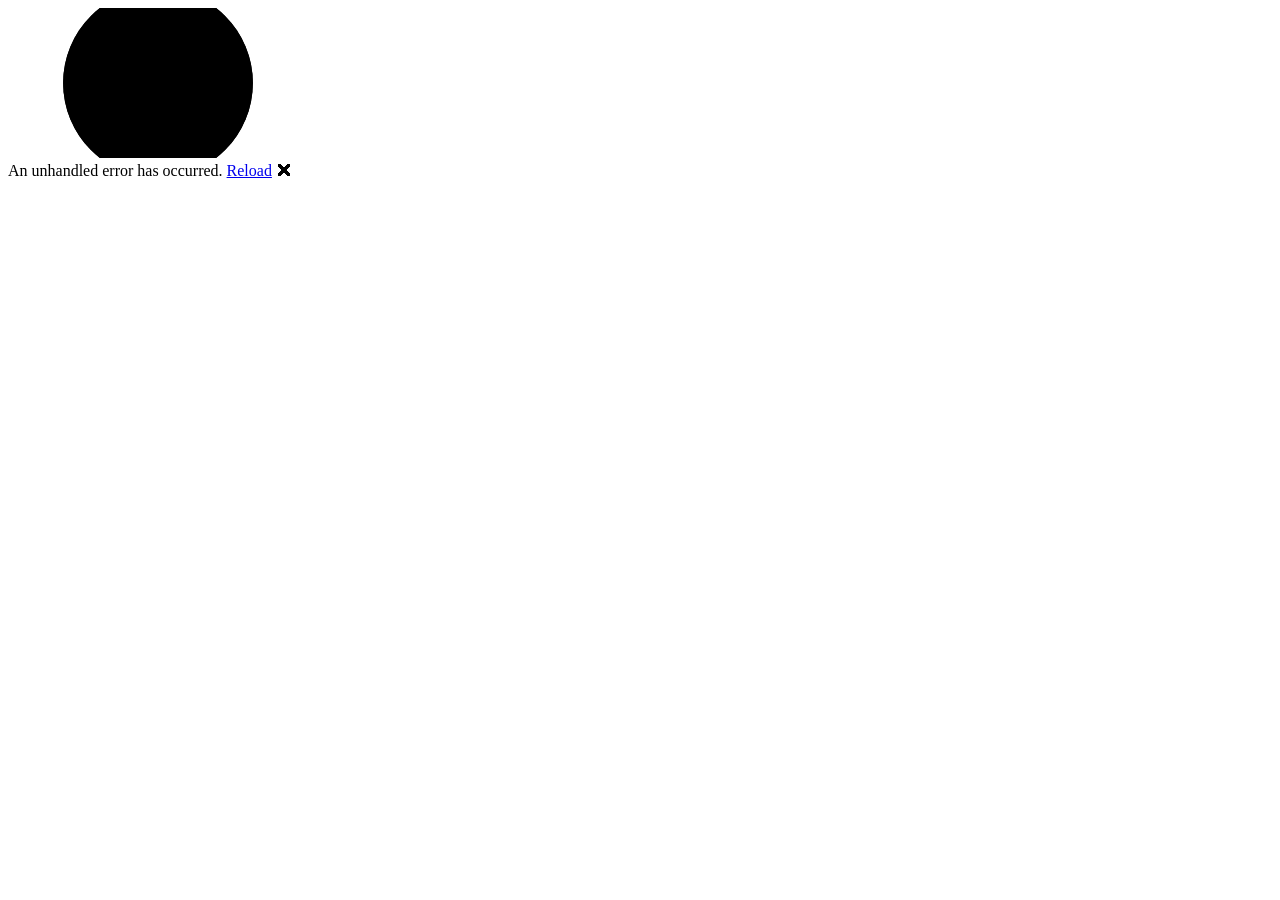
==== src/CypherSheet.Client/wwwroot/index.html @ b63f845a "fix: corrige roteamento e carregamento da PWA sob subpath /CypherSheet/ - Corrige constante `base` n" ====
<!DOCTYPE html>
<html lang="en">

<head>
    <meta charset="utf-8" />
    <meta name="viewport" content="width=device-width, initial-scale=1.0" />
    <title>CypherSheet.Client</title>
    <base href="https://matheusfernandescafe.github.io/CypherSheet/" />
    <!--
        <base href="http://localhost:5041/CypherSheet/" />
    -->
    <link href="https://fonts.googleapis.com/css?family=Roboto:300,400,500,700&display=swap" rel="stylesheet" />
    <link href="_content/MudBlazor/MudBlazor.min.css" rel="stylesheet" />
    <link href="CypherSheet.Client.styles.css" rel="stylesheet" />
    <link href="css/character-image-display.css" rel="stylesheet" />
    <link href="css/image-upload.css" rel="stylesheet" />
    <link href="css/app.css" rel="stylesheet" />
    <!-- Favicon -->
    <link rel="icon" type="image/x-icon" href="/CypherSheet/favicon.ico" />
    <link rel="icon" type="image/png" sizes="32x32" href="favicon-32.png" />
    <link rel="icon" type="image/png" sizes="16x16" href="favicon-16.png" />
    <link rel="shortcut icon" href="/CypherSheet/favicon.ico" />
    
    <!-- PWA Manifest and Icons -->
    <link href="manifest.webmanifest" rel="manifest" />
    <link rel="apple-touch-icon" sizes="512x512" href="icon-512.png" />
    <link rel="apple-touch-icon" sizes="192x192" href="icon-192.png" />
    <!-- script type="importmap"></script -->
</head>

<body>
    <div id="app">
        <svg class="loading-progress">
            <circle r="40%" cx="50%" cy="50%" />
            <circle r="40%" cx="50%" cy="50%" />
        </svg>
        <div class="loading-progress-text"></div>
    </div>

    <div id="blazor-error-ui">
        An unhandled error has occurred.
        <a href="." class="reload">Reload</a>
        <span class="dismiss">🗙</span>
    </div>
    <script src="_framework/blazor.webassembly.js"></script>
    <script src="_content/MudBlazor/MudBlazor.min.js"></script>
    <script src="_content/TG.Blazor.IndexedDB/indexedDb.Blazor.js"></script>
    <script src="js/clipboard.js"></script>
    <script src="js/imageProcessor.js"></script>
    <script src="js/intersectionObserver.js"></script>
    <script src="js/lazyLoading.js"></script>
    <script src="js/modal.js"></script>
    <script>navigator.serviceWorker.register('service-worker.js', { updateViaCache: 'none' });</script>
</body>

</html>
---- src/CypherSheet.Client/wwwroot/css/character-image-display.css ----
.character-image-display {
    position: relative;
    display: inline-block;
    border-radius: 50%;
    overflow: hidden;
    background-color: var(--mud-palette-surface);
    border: 2px solid var(--mud-palette-lines-default);
}

.character-image-display.size-thumbnail {
    width: 48px;
    height: 48px;
}

.character-image-display.size-small {
    width: 64px;
    height: 64px;
}

.character-image-display.size-medium {
    width: 96px;
    height: 96px;
}

.character-image-display.size-large {
    width: 128px;
    height: 128px;
}

.character-image-display.size-extra-large {
    width: 200px;
    height: 200px;
}

.character-image {
    width: 100%;
    height: 100%;
    object-fit: cover;
    display: block;
}

.character-avatar-fallback {
    width: 100%;
    height: 100%;
    display: flex;
    align-items: center;
    justify-content: center;
    background-color: var(--mud-palette-surface);
}

.character-avatar {
    width: 100% !important;
    height: 100% !important;
}

.default-character-icon {
    color: var(--mud-palette-text-secondary);
}

.image-loading {
    width: 100%;
    height: 100%;
    display: flex;
    align-items: center;
    justify-content: center;
    background-color: var(--mud-palette-surface);
}

.retry-overlay {
    position: absolute;
    top: 50%;
    left: 50%;
    transform: translate(-50%, -50%);
    background: rgba(0, 0, 0, 0.7);
    border-radius: 50%;
    padding: 4px;
}

.retry-button {
    color: white !important;
}

@media (max-width: 600px) {
    .character-image-display.size-large {
        width: 96px;
        height: 96px;
    }
    
    .character-image-display.size-extra-large {
        width: 128px;
        height: 128px;
    }
}
---- src/CypherSheet.Client/wwwroot/css/image-upload.css ----
.image-upload-container {
    width: 100%;
}

.image-upload-dropzone {
    min-height: 200px;
    border: 2px dashed var(--mud-palette-lines-default);
    border-radius: 8px;
    display: flex;
    align-items: center;
    justify-content: center;
    cursor: pointer;
    transition: all 0.3s ease;
    position: relative;
    overflow: hidden;
}

.image-upload-dropzone:hover {
    border-color: var(--mud-palette-primary);
    background-color: var(--mud-palette-action-hover);
}

.image-upload-dropzone.drag-over {
    border-color: var(--mud-palette-primary);
    background-color: var(--mud-palette-primary-lighten);
    border-style: solid;
}

.upload-placeholder {
    text-align: center;
    padding: 2rem;
}

.upload-icon {
    color: var(--mud-palette-text-secondary);
    margin-bottom: 1rem;
}

.upload-hint {
    color: var(--mud-palette-text-secondary);
    margin-top: 0.5rem;
}

.upload-loading {
    text-align: center;
    padding: 2rem;
}

.image-preview {
    position: relative;
    width: 100%;
    height: 100%;
    min-height: 200px;
}

.preview-image {
    width: 100%;
    height: 100%;
    object-fit: cover;
    border-radius: 6px;
}

.preview-overlay {
    position: absolute;
    top: 0;
    left: 0;
    right: 0;
    bottom: 0;
    background: rgba(0, 0, 0, 0.5);
    display: flex;
    align-items: center;
    justify-content: center;
    gap: 1rem;
    opacity: 0;
    transition: opacity 0.3s ease;
    border-radius: 6px;
}

.image-preview:hover .preview-overlay {
    opacity: 1;
}

.preview-edit-btn, .preview-delete-btn {
    background: rgba(255, 255, 255, 0.9);
}

@media (max-width: 600px) {
    .image-upload-dropzone {
        min-height: 150px;
    }
    
    .upload-placeholder {
        padding: 1rem;
    }
}
---- src/CypherSheet.Client/wwwroot/css/app.css ----
html, body {
    font-family: 'Helvetica Neue', Helvetica, Arial, sans-serif;
}

h1:focus {
    outline: none;
}

a, .btn-link {
    color: #8B5CF6;
}

.btn-primary {
    color: #fff;
    background-color: #8B5CF6;
    border-color: #7C3AED;
}

.btn:focus, .btn:active:focus, .btn-link.nav-link:focus, .form-control:focus, .form-check-input:focus {
  box-shadow: 0 0 0 0.1rem white, 0 0 0 0.25rem #A78BFA;
}

.content {
    padding-top: 1.1rem;
}

.valid.modified:not([type=checkbox]) {
    outline: 1px solid #26b050;
}

.invalid {
    outline: 1px solid red;
}

.validation-message {
    color: red;
}

#blazor-error-ui {
    color-scheme: light only;
    background: lightyellow;
    bottom: 0;
    box-shadow: 0 -1px 2px rgba(0, 0, 0, 0.2);
    box-sizing: border-box;
    display: none;
    left: 0;
    padding: 0.6rem 1.25rem 0.7rem 1.25rem;
    position: fixed;
    width: 100%;
    z-index: 1000;
}

    #blazor-error-ui .dismiss {
        cursor: pointer;
        position: absolute;
        right: 0.75rem;
        top: 0.5rem;
    }

.blazor-error-boundary {
    background: url([data-uri]) no-repeat 1rem/1.8rem, #b32121;
    padding: 1rem 1rem 1rem 3.7rem;
    color: white;
}

    .blazor-error-boundary::after {
        content: "An error has occurred."
    }

.loading-progress {
    position: absolute;
    display: block;
    width: 8rem;
    height: 8rem;
    inset: 20vh 0 auto 0;
    margin: 0 auto 0 auto;
}

    .loading-progress circle {
        fill: none;
        stroke: #e0e0e0;
        stroke-width: 0.6rem;
        transform-origin: 50% 50%;
        transform: rotate(-90deg);
    }

        .loading-progress circle:last-child {
            stroke: #8B5CF6;
            stroke-dasharray: calc(3.141 * var(--blazor-load-percentage, 0%) * 0.8), 500%;
            transition: stroke-dasharray 0.05s ease-in-out;
        }

.loading-progress-text {
    position: absolute;
    text-align: center;
    font-weight: bold;
    inset: calc(20vh + 3.25rem) 0 auto 0.2rem;
}

    .loading-progress-text:after {
        content: var(--blazor-load-percentage-text, "Loading");
    }

code {
    color: #A78BFA;
}

.form-floating > .form-control-plaintext::placeholder, .form-floating > .form-control::placeholder {
    color: var(--bs-secondary-color);
    text-align: end;
}

.form-floating > .form-control-plaintext:focus::placeholder, .form-floating > .form-control:focus::placeholder {
    text-align: start;
}

/* Layout principal com footer fixa */

/* Garante que html/body ocupem toda a tela sem scroll próprio */
html, body, #app {
    height: 100%;
    overflow: hidden;
}

/* Elementos internos do MudBlazor precisam propagar a altura */
.mud-layout,
.mud-main-content,
.mud-container {
    height: 100% !important;
    overflow: hidden !important;
}

/* Container da página com footer */
.app-container {
    display: flex;
    flex-direction: column;
    height: 100%;
    overflow: hidden;
}

/* Área de conteúdo scrollável */
.content-area {
    flex: 1;
    overflow-y: auto;
    overflow-x: hidden;
    /* Espaço para não ficar atrás da footer fixa de 100px */
    padding-bottom: 100px;
    min-height: 0; /* necessário para flex + overflow funcionar */
}
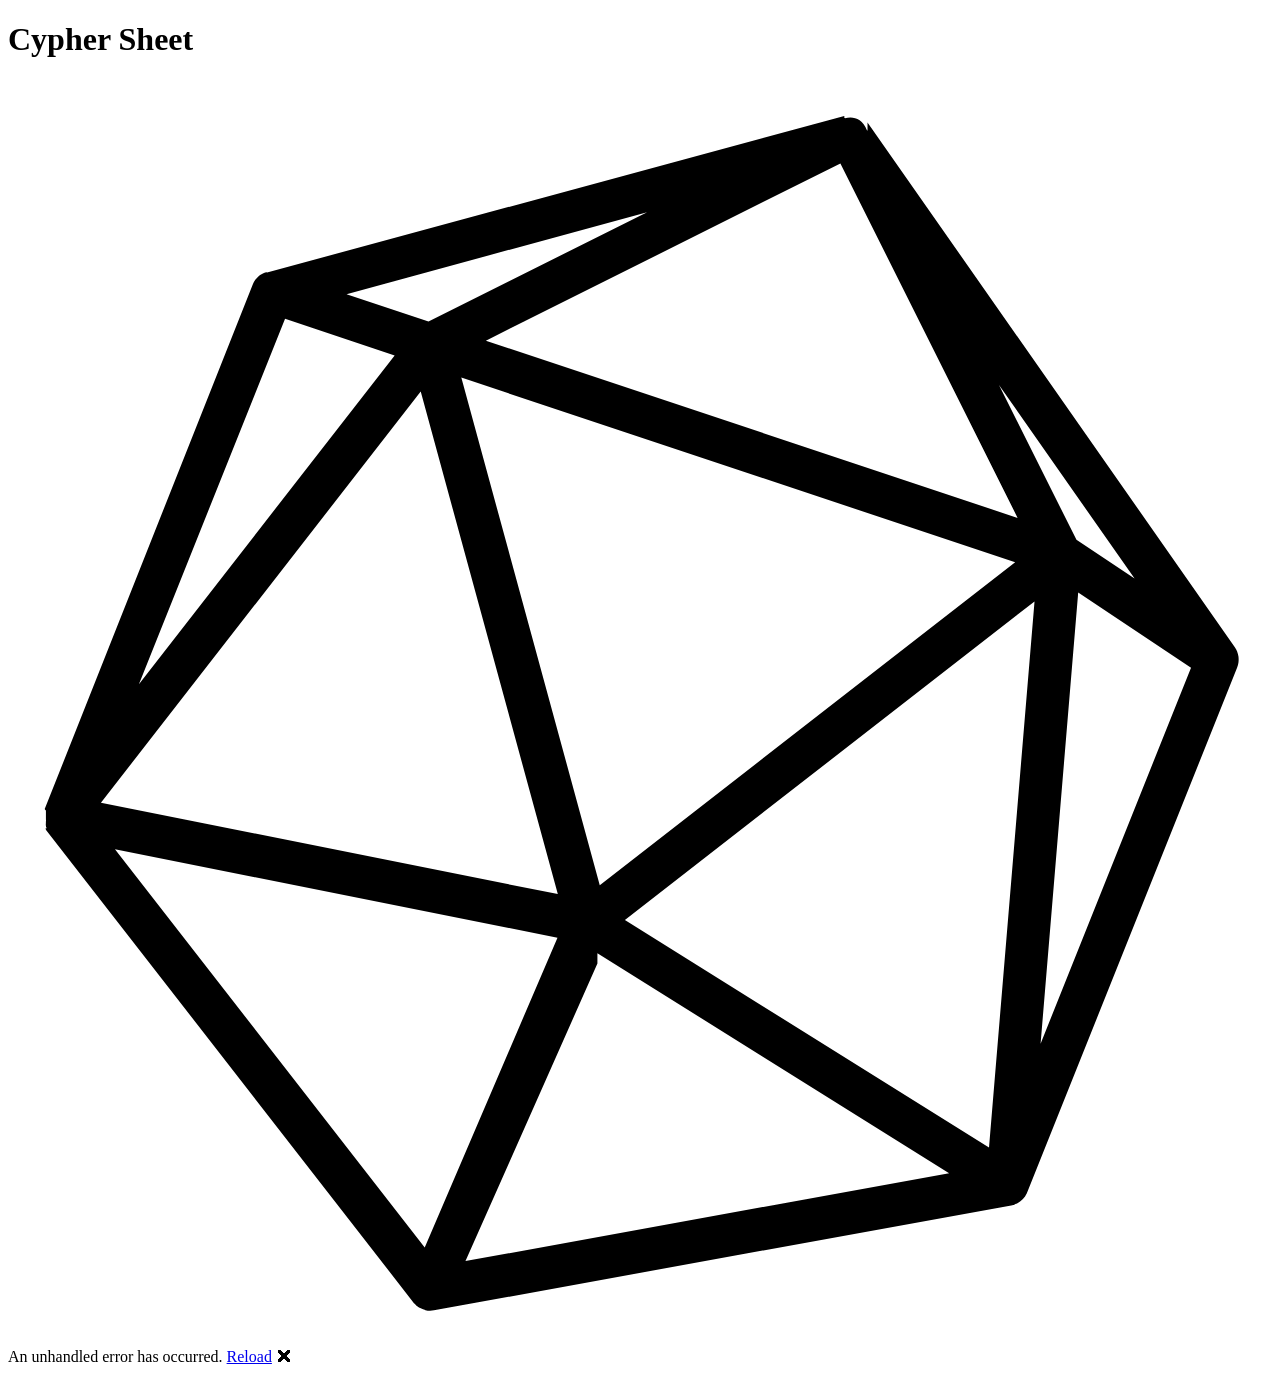
==== commit d88e6f68: "feat: adiciona loading screen com CSS e JS de inicialização - Adiciona loading-screen.css com estilo" ====
--- a/src/CypherSheet.Client/wwwroot/index.html
+++ b/src/CypherSheet.Client/wwwroot/index.html
@@ -2,18 +2,29 @@
 <html lang="en">
 
 <head>
+    <script>
+        (function () {
+            try {
+                var theme = localStorage.getItem('cyphersheet-theme');
+                document.body.classList.add(theme === 'dark' ? 'theme-dark' : 'theme-light');
+            } catch (e) {
+                document.body.classList.add('theme-light');
+            }
+        })();
+    </script>
     <meta charset="utf-8" />
-    <meta name="viewport" content="width=device-width, initial-scale=1.0" />
+    <meta name="viewport" content="width=device-width, initial-scale=1.0, maximum-scale=1.0, user-scalable=no" />
     <title>CypherSheet.Client</title>
-    <base href="https://matheusfernandescafe.github.io/CypherSheet/" />
+    <base href="http://localhost:5041/CypherSheet/" />
     <!--
-        <base href="http://localhost:5041/CypherSheet/" />
+        <base href="https://matheusfernandescafe.github.io/CypherSheet/" />
     -->
     <link href="https://fonts.googleapis.com/css?family=Roboto:300,400,500,700&display=swap" rel="stylesheet" />
     <link href="_content/MudBlazor/MudBlazor.min.css" rel="stylesheet" />
     <link href="CypherSheet.Client.styles.css" rel="stylesheet" />
     <link href="css/character-image-display.css" rel="stylesheet" />
     <link href="css/image-upload.css" rel="stylesheet" />
+    <link href="css/loading-screen.css" rel="stylesheet" />
     <link href="css/app.css" rel="stylesheet" />
     <!-- Favicon -->
     <link rel="icon" type="image/x-icon" href="/CypherSheet/favicon.ico" />
@@ -29,12 +40,19 @@
 </head>
 
 <body>
-    <div id="app">
-        <svg class="loading-progress">
-            <circle r="40%" cx="50%" cy="50%" />
-            <circle r="40%" cx="50%" cy="50%" />
-        </svg>
-        <div class="loading-progress-text"></div>
+    <div id="app" aria-label="Carregando Cypher Sheet" role="status">
+        <h1 class="loading-title">Cypher Sheet</h1>
+        <div class="loading-d20-wrapper">
+            <svg class="loading-d20" role="img" aria-label="D20" xmlns="http://www.w3.org/2000/svg" viewBox="0 0 100 100">
+                <path d="M80.644,87.982l16.592-41.483c0.054-0.128,0.088-0.26,0.108-0.394c0.006-0.039,0.007-0.077,0.011-0.116  c0.007-0.087,0.008-0.174,0.002-0.26c-0.003-0.046-0.007-0.091-0.014-0.137c-0.014-0.089-0.036-0.176-0.063-0.262  c-0.012-0.034-0.019-0.069-0.031-0.103c-0.047-0.118-0.106-0.229-0.178-0.335c-0.004-0.006-0.006-0.012-0.01-0.018L67.999,3.358  c-0.01-0.013-0.003-0.026-0.013-0.04L68,3.315V4c0,0-0.033,0-0.037,0c-0.403-1-1.094-1.124-1.752-0.976  c0,0.004-0.004-0.012-0.007-0.012C66.201,3.016,66.194,3,66.194,3H66.19h-0.003h-0.003h-0.004h-0.003c0,0-0.004,0-0.007,0  s-0.003-0.151-0.007-0.151L20.495,15.227c-0.025,0.007-0.046-0.019-0.071-0.011c-0.087,0.028-0.172,0.041-0.253,0.083  c-0.054,0.027-0.102,0.053-0.152,0.085c-0.051,0.033-0.101,0.061-0.147,0.099c-0.044,0.036-0.084,0.073-0.124,0.113  c-0.048,0.048-0.093,0.098-0.136,0.152c-0.03,0.039-0.059,0.076-0.085,0.117c-0.046,0.07-0.084,0.145-0.12,0.223  c-0.011,0.023-0.027,0.042-0.036,0.066L2.911,57.664C2.891,57.715,3,57.768,3,57.82v0.002c0,0.186,0,0.375,0,0.562  c0,0.004,0,0.004,0,0.008c0,0,0,0,0,0.002c0,0,0,0,0,0.004v0.004v0.002c0,0.074-0.002,0.15,0.012,0.223  C3.015,58.631,3,58.631,3,58.633c0,0.004,0,0.004,0,0.008c0,0,0,0,0,0.002c0,0,0,0,0,0.004v0.004c0,0,0,0,0,0.002v0.004  c0,0.191-0.046,0.377,0.06,0.545c0-0.002-0.03,0.004-0.03,0.004c0,0.004-0.03,0.004-0.03,0.004c0,0.002,0,0.002,0,0.002  l-0.045,0.004c0.03,0.047,0.036,0.09,0.068,0.133l29.049,37.359c0.002,0.004,0,0.006,0.002,0.01c0.002,0.002,0,0.004,0.002,0.008  c0.006,0.008,0.014,0.014,0.021,0.021c0.024,0.029,0.052,0.051,0.078,0.078c0.027,0.029,0.053,0.057,0.082,0.082  c0.03,0.027,0.055,0.062,0.086,0.088c0.026,0.02,0.057,0.033,0.084,0.053c0.04,0.027,0.081,0.053,0.123,0.076  c0.005,0.004,0.01,0.008,0.016,0.01c0.087,0.051,0.176,0.09,0.269,0.123c0.042,0.014,0.082,0.031,0.125,0.043  c0.021,0.006,0.041,0.018,0.062,0.021c0.123,0.027,0.249,0.043,0.375,0.043c0.099,0,0.202-0.012,0.304-0.027l45.669-8.303  c0.057-0.01,0.108-0.021,0.163-0.037C79.547,88.992,79.562,89,79.575,89c0.004,0,0.004,0,0.004,0c0.021,0,0.039-0.027,0.06-0.035  c0.041-0.014,0.08-0.034,0.12-0.052c0.021-0.01,0.044-0.019,0.064-0.03c0.017-0.01,0.026-0.015,0.033-0.017  c0.014-0.008,0.023-0.021,0.037-0.028c0.14-0.078,0.269-0.174,0.38-0.285c0.014-0.016,0.024-0.034,0.038-0.048  c0.109-0.119,0.201-0.252,0.271-0.398c0.006-0.01,0.016-0.018,0.021-0.029c0.004-0.008,0.008-0.017,0.011-0.026  c0.002-0.004,0.003-0.006,0.005-0.01C80.627,88.021,80.635,88.002,80.644,87.982z M77.611,84.461L48.805,66.453l32.407-25.202  L77.611,84.461z M46.817,63.709L35.863,23.542l43.818,14.608L46.817,63.709z M84.668,40.542l8.926,5.952l-11.902,29.75  L84.668,40.542z M89.128,39.446L84.53,36.38l-6.129-12.257L89.128,39.446z M79.876,34.645L37.807,20.622L65.854,6.599L79.876,34.645  z M33.268,19.107l-6.485-2.162l23.781-6.487L33.268,19.107z M21.92,18.895l8.67,2.891L10.357,47.798L21.92,18.895z M32.652,24.649  l10.845,39.757L7.351,57.178L32.652,24.649z M43.472,67.857L32.969,92.363L8.462,60.855L43.472,67.857z M46.631,69.09l27.826,17.393  l-38.263,6.959L46.631,69.90z"/>
+            </svg>
+        </div>
+        <div class="loading-progress-wrapper">
+            <div class="loading-progress-track">
+                <div class="loading-progress-fill"></div>
+            </div>
+            <div class="loading-progress-label"></div>
+        </div>
     </div>
 
     <div id="blazor-error-ui">
@@ -50,7 +68,7 @@
     <script src="js/intersectionObserver.js"></script>
     <script src="js/lazyLoading.js"></script>
     <script src="js/modal.js"></script>
-    <script>navigator.serviceWorker.register('service-worker.js', { updateViaCache: 'none' });</script>
+    <script src="js/app-initialization.js"></script>
 </body>
 
 </html>
--- a/src/CypherSheet.Client/wwwroot/css/loading-screen.css
+++ b/src/CypherSheet.Client/wwwroot/css/loading-screen.css
@@ -0,0 +1,191 @@
+/* ===== VARIÁVEIS DE TEMA ===== */
+
+/* Fallback padrão: garante que as variáveis sempre tenham valor,
+   mesmo antes do script de tema executar */
+:root {
+    --loading-bg-color: #FFFFFF;
+    --loading-text-color: #1F2937;
+    --loading-progress-track: #E5E7EB;
+    --loading-progress-fill: #8B5CF6;
+    --loading-d20-color: #8B5CF6;
+    --loading-d20-text: #FFFFFF;
+    --loading-title-color: #8B5CF6;
+}
+
+/* Tema claro - especificidade maior para garantir aplicação */
+body.theme-light {
+    --loading-bg-color: #FFFFFF !important;
+    --loading-text-color: #1F2937 !important;
+    --loading-progress-track: #E5E7EB !important;
+    --loading-progress-fill: #8B5CF6 !important;
+    --loading-d20-color: #8B5CF6 !important;
+    --loading-d20-text: #FFFFFF !important;
+    --loading-title-color: #8B5CF6 !important;
+}
+
+/* Tema escuro - especificidade maior para garantir aplicação */
+body.theme-dark {
+    --loading-bg-color: #0F0D1A !important;
+    --loading-text-color: #F8FAFC !important;
+    --loading-progress-track: #2D2438 !important;
+    --loading-progress-fill: #8B5CF6 !important;
+    --loading-d20-color: #8B5CF6 !important;
+    --loading-d20-text: #FFFFFF !important;
+    --loading-title-color: #8B5CF6 !important;
+}
+
+/* ===== CORREÇÃO ESPECÍFICA DO BUG DO TEMA ESCURO ===== */
+
+/* Garantia adicional para o tema escuro - força aplicação da cor de fundo correta com especificidade máxima */
+html:not(.blazor-loaded) body.theme-dark:not(.blazor-loaded) #app {
+    background-color: #0F0D1A !important;
+}
+
+/* Fallback para casos onde a classe theme-dark pode não estar aplicada imediatamente */
+html:not(.blazor-loaded) body:not(.theme-light):not(.blazor-loaded) #app {
+    background-color: var(--loading-bg-color, #0F0D1A) !important;
+}
+
+/* Garantia extra para o body durante loading no tema escuro */
+html:not(.blazor-loaded) body.theme-dark:not(.blazor-loaded) {
+    background-color: #0F0D1A !important;
+}
+
+/* ===== LAYOUT PRINCIPAL ===== */
+
+/* Container principal da loading screen - especificidade máxima para evitar conflitos com app.css */
+html:not(.blazor-loaded) body:not(.blazor-loaded) #app {
+    width: 100vw !important;
+    height: 100vh !important;
+    overflow: visible !important;
+    display: flex !important;
+    flex-direction: column !important;
+    align-items: center !important;
+    justify-content: center !important;
+    background-color: var(--loading-bg-color) !important;
+    color: var(--loading-text-color) !important;
+    box-sizing: border-box !important;
+    position: fixed !important;
+    top: 0 !important;
+    left: 0 !important;
+    z-index: 9999 !important;
+    margin: 0 !important;
+    padding: 0 !important;
+}
+
+/* Garantia adicional para html e body durante loading */
+html:not(.blazor-loaded),
+body:not(.blazor-loaded) {
+    width: 100% !important;
+    height: 100% !important;
+    overflow: hidden !important;
+    margin: 0 !important;
+    padding: 0 !important;
+}
+
+/* Quando a aplicação carrega, remove os estilos de loading com especificidade alta */
+html.blazor-loaded body.blazor-loaded #app {
+    width: auto !important;
+    height: auto !important;
+    overflow: auto !important;
+    display: block !important;
+    flex-direction: unset !important;
+    align-items: unset !important;
+    justify-content: unset !important;
+    background-color: unset !important;
+    color: unset !important;
+    position: unset !important;
+    top: unset !important;
+    left: unset !important;
+    z-index: unset !important;
+    margin: unset !important;
+    padding: unset !important;
+}
+
+/* ===== COMPONENTES ===== */
+
+/* Título */
+.loading-title {
+    font-size: 28px;
+    font-weight: 700;
+    color: var(--loading-title-color);
+    text-align: center;
+    margin-bottom: 8px;
+}
+
+/* Wrapper do D20 */
+.loading-d20-wrapper {
+    display: flex;
+    align-items: center;
+    justify-content: center;
+}
+
+/* D20 - aparência estática sem animação */
+.loading-d20 {
+    width: 200px;
+    height: 200px;
+    margin: 24px 0;
+    fill: var(--loading-d20-color);
+}
+
+/* Progress Bar Container */
+.loading-progress-wrapper {
+    width: 100%;
+    max-width: 320px;
+    padding: 0 16px;
+    margin-top: 40px;
+    box-sizing: border-box;
+}
+
+/* Progress Bar Track */
+.loading-progress-track {
+    width: 100%;
+    height: 8px;
+    border-radius: 4px;
+    background-color: var(--loading-progress-track);
+    position: relative;
+}
+
+/* Progress Bar Fill */
+.loading-progress-fill {
+    position: absolute;
+    top: 0;
+    left: 0;
+    width: calc(var(--blazor-load-percentage, 0) * 1%); /* Fallback se for número */
+    width: var(--blazor-load-percentage, 0%); /* Sobrescreve se já for porcentagem */
+    height: 8px;
+    background-color: var(--loading-progress-fill);
+    border-radius: 4px;
+    transition: width 0.05s ease-in-out;
+}
+
+/* Progress Bar Label */
+.loading-progress-label {
+    margin-top: 8px;
+    text-align: center;
+    font-size: 14px;
+    color: var(--loading-progress-fill);
+}
+
+.loading-progress-label::after {
+    content: var(--blazor-load-percentage-text, "0%");
+}
+
+/* ===== RESPONSIVIDADE ===== */
+
+/* Mobile - D20 menor */
+@media (max-width: 479px) {
+    .loading-d20 {
+        width: 150px;
+        height: 150px;
+    }
+}
+
+/* ===== ACESSIBILIDADE ===== */
+
+/* Respeita preferência de movimento reduzido */
+@media (prefers-reduced-motion: reduce) {
+    .loading-progress-fill {
+        transition: none;
+    }
+}
--- a/src/CypherSheet.Client/wwwroot/css/app.css
+++ b/src/CypherSheet.Client/wwwroot/css/app.css
@@ -67,40 +67,6 @@
         content: "An error has occurred."
     }
 
-.loading-progress {
-    position: absolute;
-    display: block;
-    width: 8rem;
-    height: 8rem;
-    inset: 20vh 0 auto 0;
-    margin: 0 auto 0 auto;
-}
-
-    .loading-progress circle {
-        fill: none;
-        stroke: #e0e0e0;
-        stroke-width: 0.6rem;
-        transform-origin: 50% 50%;
-        transform: rotate(-90deg);
-    }
-
-        .loading-progress circle:last-child {
-            stroke: #8B5CF6;
-            stroke-dasharray: calc(3.141 * var(--blazor-load-percentage, 0%) * 0.8), 500%;
-            transition: stroke-dasharray 0.05s ease-in-out;
-        }
-
-.loading-progress-text {
-    position: absolute;
-    text-align: center;
-    font-weight: bold;
-    inset: calc(20vh + 3.25rem) 0 auto 0.2rem;
-}
-
-    .loading-progress-text:after {
-        content: var(--blazor-load-percentage-text, "Loading");
-    }
-
 code {
     color: #A78BFA;
 }
@@ -116,18 +82,27 @@
 
 /* Layout principal com footer fixa */
 
-/* Garante que html/body ocupem toda a tela sem scroll próprio */
-html, body, #app {
-    height: 100%;
-    overflow: hidden;
+/* Garante que html/body ocupem toda a tela sem scroll próprio - APENAS após carregamento */
+body.blazor-loaded html, 
+body.blazor-loaded body, 
+body.blazor-loaded #app {
+    height: 100% !important;
+    overflow: hidden !important;
 }
 
-/* Elementos internos do MudBlazor precisam propagar a altura */
-.mud-layout,
-.mud-main-content,
-.mud-container {
+/* Durante loading, NÃO aplicar estilos que conflitem com loading-screen.css */
+/* A loading screen controla completamente o layout durante o carregamento */
+
+/* Elementos internos do MudBlazor precisam propagar a altura - APENAS após carregamento */
+body.blazor-loaded .mud-layout,
+body.blazor-loaded .mud-main-content {
     height: 100% !important;
     overflow: hidden !important;
+}
+
+/* MudContainer não deve bloquear scroll — o scroll acontece no .content-area */
+.mud-container {
+    min-height: 100%;
 }
 
 /* Container da página com footer */
